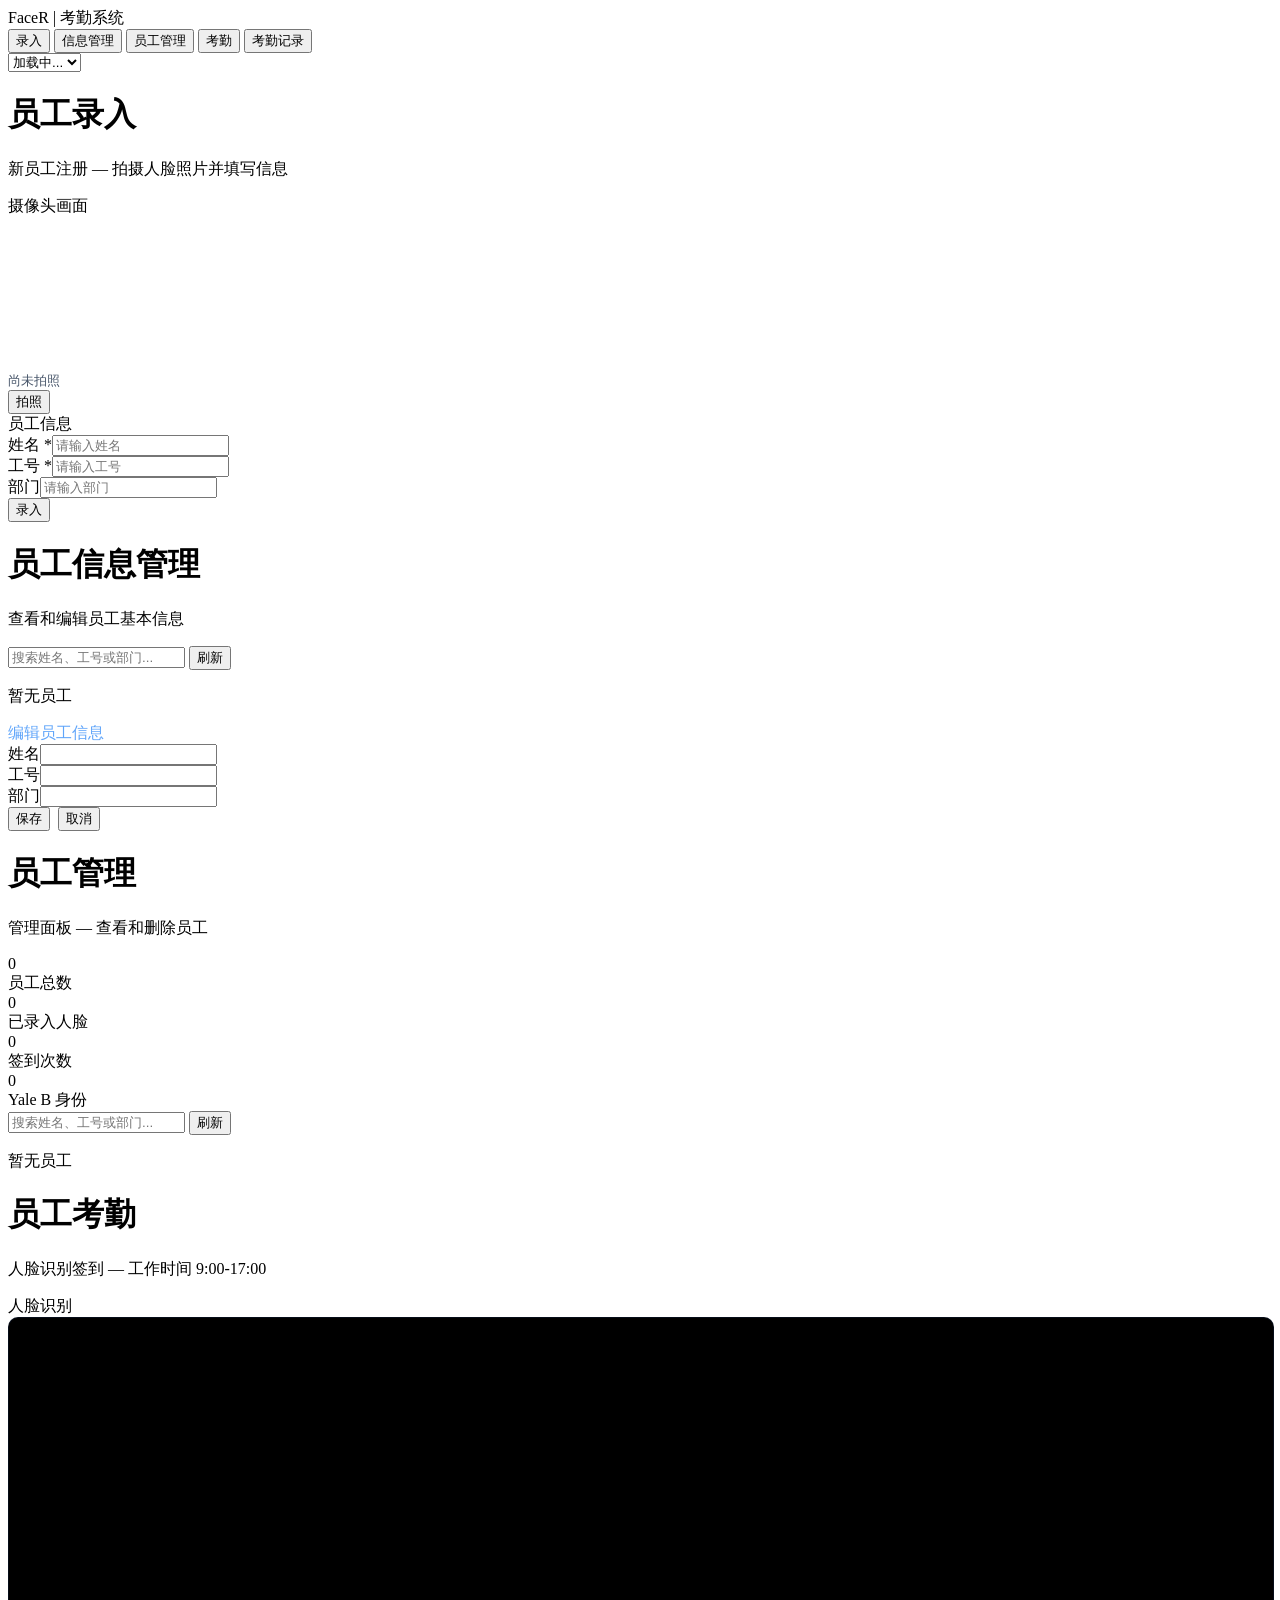
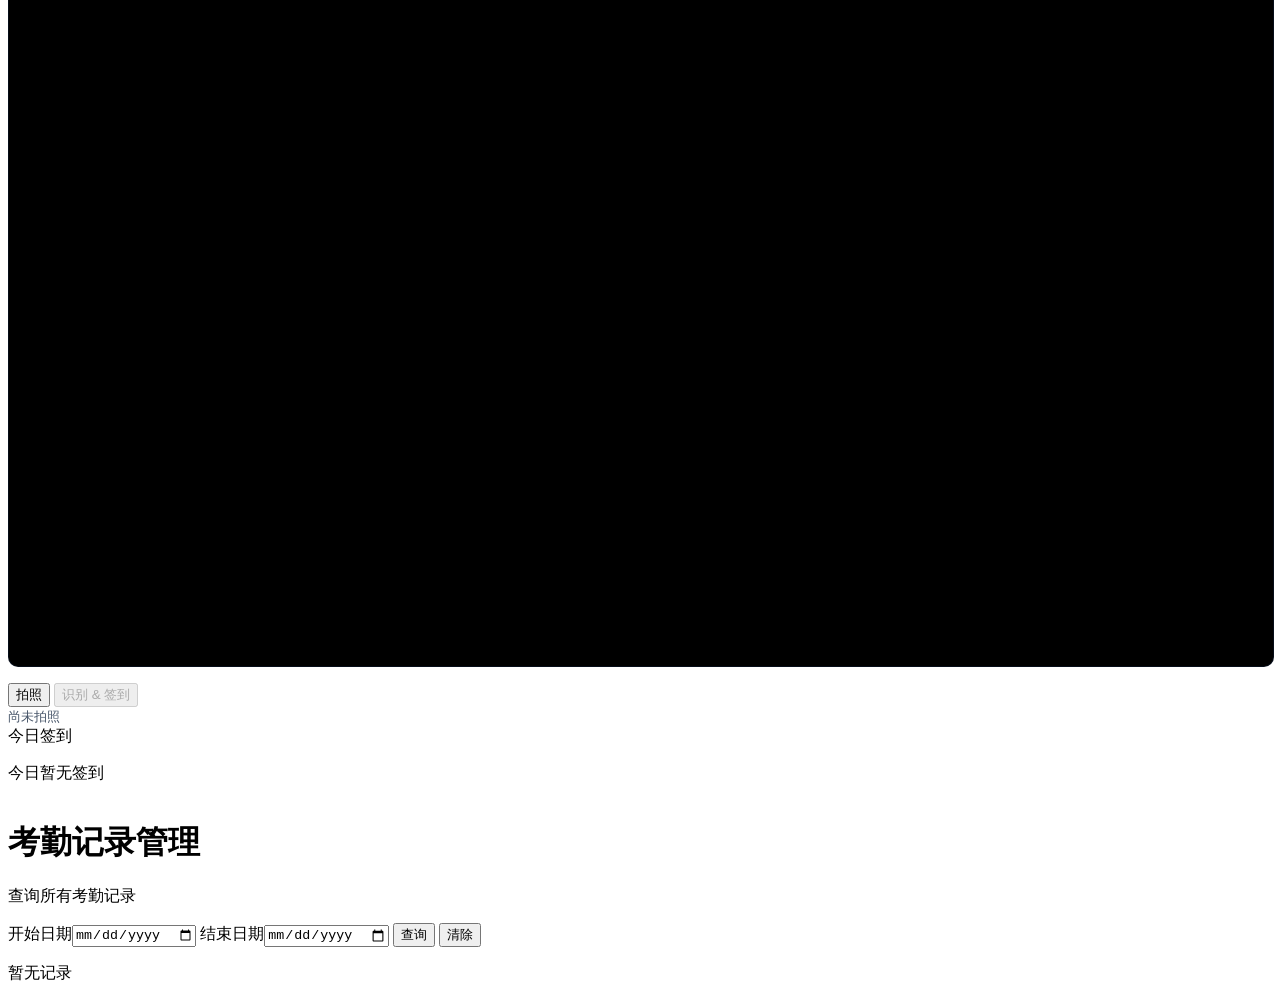
==== static/index.html @ 670a2220 "Initial commit: Face recognition attendance system with 3 models (ArcFace/Fisherfaces/FaceNet)" ====
<!DOCTYPE html>
<html lang=zh-CN>
<head>
<meta charset=UTF-8>
<meta name=viewport content="width=device-width,initial-scale=1">
<title>FaceR — 考勤系统</title>
<link rel=stylesheet href=/css/style.css>
</head>
<body>

<nav class=navbar>
  <div class=navbar-brand>FaceR <span class=accent>|</span> <span class=badge>考勤系统</span></div>
    <div class=nav-tabs>
      <button class="nav-tab active" data-tab=entry>录入</button>
      <button class=nav-tab data-tab=info>信息管理</button>
      <button class=nav-tab data-tab=management>员工管理</button>
      <button class=nav-tab data-tab=attendance>考勤</button>
      <button class=nav-tab data-tab=records>考勤记录</button>
    </div>
    <div class=nav-right>
      <div class=model-switcher>
        <select id=model-select onchange="handleModelSwitch(this.value)">
          <option value="">加载中...</option>
        </select>
      </div>
    </div>
  </nav>

<main class=main>
<div id=toast class=toast></div>

<!-- =========== 录入 =========== -->
<div id=page-entry class="page active">
  <h1 class=page-title>员工录入</h1>
  <p class=page-subtitle>新员工注册 — 拍摄人脸照片并填写信息</p>
  <div class=camera-layout>
    <div>
      <div class="card glass">
        <div class=card-title>摄像头画面</div>
        <div class=camera-wrapper><video id=entry-video autoplay playsinline></video></div>
        <div class=camera-preview>
          <img id=entry-preview style="display:none;width:100px;height:100px;object-fit:cover;border-radius:8px;border:1px solid rgba(59,130,246,.2)">
          <span id=entry-nophoto style=color:#475569;font-size:13px>尚未拍照</span>
        </div>
        <div class=camera-controls>
          <button class="btn btn-primary" onclick="capture('entry-video','entry-preview','entry-nophoto','entry')">拍照</button>
          <button class="btn btn-outline" onclick="clearPhoto('entry')" style=display:none id=btn-clr-entry>清除</button>
        </div>
      </div>
    </div>
    <div>
      <div class="card glass">
        <div class=card-title>员工信息</div>
        <form onsubmit="submitEntry(event)">
          <div class=form-group><label>姓名 *</label><input id=inp-name type=text placeholder="请输入姓名"></div>
          <div class=form-group><label>工号 *</label><input id=inp-eid type=text placeholder="请输入工号"></div>
          <div class=form-group><label>部门</label><input id=inp-dept type=text placeholder="请输入部门"></div>
          <button id=btn-sub-entry type=submit class="btn btn-primary">录入</button>
        </form>
      </div>
      <div id=entry-ok style=display:none class="card glass" style="border-color:rgba(22,163,74,.3)">
        <p style=color:#4ADE80;font-weight:600>录入成功!</p>
        <button class="btn btn-outline btn-sm" style=margin-top:8px onclick="resetEntry()">继续录入</button>
      </div>
    </div>
  </div>
</div>

<!-- =========== 信息管理 =========== -->
<div id=page-info class=page>
  <h1 class=page-title>员工信息管理</h1>
  <p class=page-subtitle>查看和编辑员工基本信息</p>
  <div class="card glass">
    <div class=search-bar>
      <input id=search-info type=text placeholder="搜索姓名、工号或部门..." oninput=renderInfo()>
      <button class="btn btn-outline" onclick=loadInfo()>刷新</button>
    </div>
    <div class=table-wrapper>
      <table id=tbl-info style=display:none><thead><tr><th>编号</th><th>姓名</th><th>工号</th><th>部门</th><th>录入时间</th><th>操作</th></tr></thead><tbody id=tbody-info></tbody></table>
      <div id=empty-info class=empty-state><p>暂无员工</p></div>
    </div>
  </div>
  <div id=edit-panel class="card glass edit-panel" style=margin-top:16px>
    <div class=card-title style=color:#60A5FA>编辑员工信息</div>
    <form onsubmit="saveEdit(event)">
      <input id=edit-id type=hidden>
      <div class=form-group><label>姓名</label><input id=edit-name type=text required></div>
      <div class=form-group><label>工号</label><input id=edit-eid type=text required></div>
      <div class=form-group><label>部门</label><input id=edit-dept type=text></div>
      <div style=display:flex;gap:8px>
        <button type=submit class="btn btn-primary">保存</button>
        <button type=button class="btn btn-outline" onclick="closeEdit()">取消</button>
      </div>
    </form>
  </div>
</div>

<!-- =========== 员工管理 =========== -->
<div id=page-management class=page>
  <h1 class=page-title>员工管理</h1>
  <p class=page-subtitle>管理面板 — 查看和删除员工</p>
  <div class=stats-grid id=stats-grid>
    <div class=stat-card><div class=value id=stat-total>0</div><div class=label>员工总数</div></div>
    <div class=stat-card><div class=value id=stat-features>0</div><div class=label>已录入人脸</div></div>
    <div class=stat-card><div class=value id=stat-att>0</div><div class=label>签到次数</div></div>
    <div class=stat-card><div class=value id=stat-yale>0</div><div class=label>Yale B 身份</div></div>
  </div>
  <div class="card glass">
    <div class=search-bar>
      <input id=search-mgmt type=text placeholder="搜索姓名、工号或部门..." oninput=renderMgmt()>
      <button class="btn btn-outline" onclick=loadMgmt()>刷新</button>
    </div>
    <div class=table-wrapper>
      <table id=tbl-mgmt style=display:none><thead><tr><th>编号</th><th>姓名</th><th>工号</th><th>部门</th><th>录入时间</th><th>操作</th></tr></thead><tbody id=tbody-mgmt></tbody></table>
      <div id=empty-mgmt class=empty-state><p>暂无员工</p></div>
    </div>
  </div>
</div>

<!-- =========== 考勤 =========== -->
<div id=page-attendance class=page>
  <h1 class=page-title>员工考勤</h1>
  <p class=page-subtitle>人脸识别签到 — 工作时间 9:00-17:00</p>
  <div class=att-layout>
    <div>
      <div class="card glass">
        <div class=card-title>人脸识别</div>
        <video id=att-video autoplay playsinline style="width:100%;border-radius:10px;background:#000;border:1px solid rgba(59,130,246,.1);aspect-ratio:4/3;object-fit:cover"></video>
        <div class=camera-controls style=margin-top:12px>
          <button class="btn btn-primary" onclick="capture('att-video','att-preview','att-nophoto','att')">拍照</button>
          <button class="btn btn-success" id=btn-recog onclick=recognize() disabled>识别 & 签到</button>
        </div>
        <div id=att-result class=recognition-result></div>
        <img id=att-preview style="display:none;width:100px;height:100px;object-fit:cover;border-radius:8px;border:1px solid rgba(59,130,246,.2);margin-top:8px">
        <span id=att-nophoto style=color:#475569;font-size:13px>尚未拍照</span>
      </div>
    </div>
    <div>
      <div class="card glass">
        <div class=card-title>今日签到</div>
        <div class=table-wrapper style=max-height:500px;overflow-y:auto>
          <table id=tbl-att style=display:none><thead><tr><th>姓名</th><th>签到时间</th><th>状态</th></tr></thead><tbody id=tbody-att></tbody></table>
          <div id=empty-att class=empty-state><p>今日暂无签到</p></div>
        </div>
      </div>
    </div>
  </div>
</div>

<!-- =========== 考勤记录 =========== -->
<div id=page-records class=page>
  <h1 class=page-title>考勤记录管理</h1>
  <p class=page-subtitle>查询所有考勤记录</p>
  <div class="card glass">
    <div class=date-filter>
      <label>开始日期</label><input id=filter-start type=date>
      <label>结束日期</label><input id=filter-end type=date>
      <button class="btn btn-primary" onclick=loadRecords()>查询</button>
      <button class="btn btn-outline" onclick="clearFilter()">清除</button>
      <span id=record-count style=font-size:13px;color:#64748B;margin-left:8px></span>
    </div>
    <div class=table-wrapper style=max-height:600px;overflow-y:auto>
      <table id=tbl-records style=display:none><thead><tr><th>编号</th><th>姓名</th><th>工号</th><th>签到时间</th><th>状态</th></tr></thead><tbody id=tbody-records></tbody></table>
      <div id=empty-records class=empty-state><p>暂无记录</p></div>
    </div>
  </div>
</div>

</main>

<!-- =========== 员工详情弹窗 =========== -->
<div id=detail-panel class=detail-overlay style=display:none onclick="if(event.target===this)closeDetail()">
  <div class=detail-content onclick="event.stopPropagation()">
    <button class="btn btn-sm detail-close" onclick="closeDetail()">✕</button>
    <div class=detail-photo>
      <img id=detail-photo-img src="" alt="员工照片">
    </div>
    <div class=detail-info>
      <h2 id=detail-name></h2>
      <div class=detail-field><label>工号</label><span id=detail-eid></span></div>
      <div class=detail-field><label>部门</label><span id=detail-dept></span></div>
      <div class=detail-field><label>录入时间</label><span id=detail-created class=timestamp></span></div>
      <div class=detail-section-title>模型特征状态</div>
      <div id=detail-features class=detail-features></div>
    </div>
  </div>
</div>

<script>
const S = { cameraStream: null, captured: {entry:null,att:null}, employees: [] };

document.querySelectorAll('.nav-tab').forEach(b => {
  b.addEventListener('click', function() {
    stopCamera();
    document.querySelectorAll('.nav-tab').forEach(x => x.classList.remove('active'));
    document.querySelectorAll('.page').forEach(x => x.classList.remove('active'));
    this.classList.add('active');
    document.getElementById('page-' + this.dataset.tab)?.classList.add('active');
    if (this.dataset.tab === 'entry') setTimeout(() => startCam('entry-video'), 100);
    else if (this.dataset.tab === 'attendance') { setTimeout(() => startCam('att-video'), 100); loadTodayAtt(); }
    else if (this.dataset.tab === 'management') loadMgmt();
    else if (this.dataset.tab === 'info') loadInfo();
    else if (this.dataset.tab === 'records') loadRecords();
  });
});

function startCam(vid) {
  stopCamera();
  if (!navigator.mediaDevices?.getUserMedia) return showToast('浏览器不支持摄像头','error');
  navigator.mediaDevices.getUserMedia({video:{width:640,height:480,facingMode:'user'}})
    .then(s => { S.cameraStream = s; const v = document.getElementById(vid); if (v) { v.srcObject = s; v.play().catch(()=>{}); } })
    .catch(e => showToast('摄像头错误: '+e.message,'error'));
}
function stopCamera() { if (S.cameraStream) { S.cameraStream.getTracks().forEach(t=>t.stop()); S.cameraStream = null; } }
function capture(vid, imgId, noId, key) {
  const v = document.getElementById(vid); if (!v?.videoWidth) return showToast('摄像头未就绪','error');
  const c = document.createElement('canvas'); c.width=v.videoWidth; c.height=v.videoHeight;
  c.getContext('2d').drawImage(v,0,0); const url=c.toDataURL('image/jpeg',.9);
  S.captured[key]=url; const img=document.getElementById(imgId); const no=document.getElementById(noId);
  if(img){img.src=url;img.style.display='block'} if(no)no.style.display='none';
  if(key==='entry') document.getElementById('btn-clr-entry').style.display='inline-block';
  if(key==='att') document.getElementById('btn-recog').disabled=false;
}
function clearPhoto(key){S.captured[key]=null;if(key==='entry'){document.getElementById('entry-preview').style.display='none';document.getElementById('entry-nophoto').style.display='inline';document.getElementById('btn-clr-entry').style.display='none'}}
function showToast(msg,t='success'){const x=document.getElementById('toast');x.textContent=msg;x.className='toast '+t+' show';setTimeout(()=>x.classList.remove('show'),3000)}
function submitEntry(e){
  e.preventDefault(); const n=document.getElementById('inp-name').value.trim(), eid=document.getElementById('inp-eid').value.trim(), d=document.getElementById('inp-dept').value.trim();
  if(!n||!eid)return showToast('请填写姓名和工号','error');
  if(!S.captured.entry)return showToast('请先拍照','error');
  const btn=document.getElementById('btn-sub-entry'); btn.disabled=true; btn.innerHTML='<span class=spinner></span> 录入中...';
  const fd=new FormData(); fd.append('file',dataURLtoBlob(S.captured.entry),'face.jpg');
  fd.append('name',n);fd.append('employee_id',eid);fd.append('department',d);
  fetch('/api/employees',{method:'POST',body:fd}).then(r=>r.json()).then(d=>{if(d.code===200){showToast('录入成功: '+n,'success');document.getElementById('entry-ok').style.display='block';document.querySelector('#page-entry form').style.display='none'}else showToast(d.detail||'录入失败','error')}).catch(e=>showToast('请求失败: '+e.message,'error')).finally(()=>{btn.disabled=false;btn.textContent='录入'})
}
function resetEntry(){document.getElementById('entry-ok').style.display='none';document.querySelector('#page-entry form').style.display='block';document.getElementById('inp-name').value='';document.getElementById('inp-eid').value='';document.getElementById('inp-dept').value='';clearPhoto('entry')}
function loadMgmt(){fetch('/api/employees').then(r=>r.json()).then(d=>{if(d.code!==200)return;S.employees=d.data||[];if(d.stats){document.getElementById('stat-total').textContent=d.stats.total||0;document.getElementById('stat-features').textContent=d.stats.db_features||0;document.getElementById('stat-att').textContent=d.stats.attendance_count||0;document.getElementById('stat-yale').textContent=d.stats.yale_features||0}renderMgmt()}).catch(e=>console.error(e))}
function renderMgmt(){const q=document.getElementById('search-mgmt').value.toLowerCase();const f=S.employees.filter(e=>(e.name||'').toLowerCase().includes(q)||(e.employee_id||'').toLowerCase().includes(q)||(e.department||'').toLowerCase().includes(q));const tb=document.getElementById('tbody-mgmt'),tbl=document.getElementById('tbl-mgmt'),em=document.getElementById('empty-mgmt');tb.innerHTML='';if(!f.length){tbl.style.display='none';em.style.display='block';em.innerHTML='<p>'+(S.employees.length===0?'暂无员工':'无匹配结果')+'</p>';return}tbl.style.display='';em.style.display='none';f.forEach(e=>{tb.innerHTML+='<tr><td>'+e.id+'</td><td><strong>'+esc(e.name)+'</strong></td><td>'+esc(e.employee_id)+'</td><td>'+(e.department||'-')+'</td><td class=timestamp>'+fmt(e.created_at)+'</td><td><button class="btn btn-primary btn-sm" onclick="openDetail('+e.id+')">详情</button><button class="btn btn-danger btn-sm" onclick="delMgmt('+e.id+',\''+esc(e.name)+'\')">删除</button></td>'})}
function delMgmt(id,n){if(!confirm('确认删除 "'+n+'"?'))return;fetch('/api/employees/'+id,{method:'DELETE'}).then(r=>r.json()).then(d=>{if(d.code===200){showToast('已删除','success');loadMgmt();loadInfo()}}).catch(e=>showToast('操作失败','error'))}
function loadInfo(){fetch('/api/employees').then(r=>r.json()).then(d=>{if(d.code===200){S.employees=d.data||[];renderInfo()}}).catch(e=>console.error(e))}
function renderInfo(){const q=document.getElementById('search-info').value.toLowerCase();const f=S.employees.filter(e=>(e.name||'').toLowerCase().includes(q)||(e.employee_id||'').toLowerCase().includes(q)||(e.department||'').toLowerCase().includes(q));const tb=document.getElementById('tbody-info'),tbl=document.getElementById('tbl-info'),em=document.getElementById('empty-info');tb.innerHTML='';if(!f.length){tbl.style.display='none';em.style.display='block';return}tbl.style.display='';em.style.display='none';f.forEach(e=>{tb.innerHTML+='<tr><td>'+e.id+'</td><td><strong>'+esc(e.name)+'</strong></td><td>'+esc(e.employee_id)+'</td><td>'+(e.department||'-')+'</td><td class=timestamp>'+fmt(e.created_at)+'</td><td><button class="btn btn-primary btn-sm" onclick="openDetail('+e.id+')">详情</button><button class="btn btn-primary btn-sm" onclick="openEdit('+e.id+')">编辑</button></td>'})}
function openEdit(id){const e=S.employees.find(x=>x.id===id);if(!e)return;document.getElementById('edit-id').value=e.id;document.getElementById('edit-name').value=e.name;document.getElementById('edit-eid').value=e.employee_id;document.getElementById('edit-dept').value=e.department||'';document.getElementById('edit-panel').classList.add('show');document.getElementById('edit-panel').scrollIntoView({behavior:'smooth'})}
function closeEdit(){document.getElementById('edit-panel').classList.remove('show')}
function saveEdit(e){e.preventDefault();const id=document.getElementById('edit-id').value;const fd=new FormData();fd.append('name',document.getElementById('edit-name').value.trim());fd.append('employee_id',document.getElementById('edit-eid').value.trim());fd.append('department',document.getElementById('edit-dept').value.trim());fetch('/api/employees/'+id,{method:'PUT',body:fd}).then(r=>r.json()).then(d=>{if(d.code===200){showToast('更新成功','success');closeEdit();loadInfo();loadMgmt()}else showToast(d.detail||'更新失败','error')}).catch(e=>showToast('请求失败','error'))}
function recognize(){
  if(!S.captured.att)return showToast('请先拍照','error');
  const btn=document.getElementById('btn-recog');btn.disabled=true;btn.innerHTML='<span class=spinner></span> 识别中...';
  const fd=new FormData();fd.append('file',dataURLtoBlob(S.captured.att),'face.jpg');
  document.getElementById('att-result').className='recognition-result';document.getElementById('att-result').innerHTML='';
  fetch('/api/recognize',{method:'POST',body:fd}).then(r=>r.json()).then(d=>{
    const r=document.getElementById('att-result');
    if(d.code===200&&d.data?.found){
      const emp=d.data.employee;
      r.className='recognition-result show success';
      r.innerHTML='<div class=name>'+esc(emp.name)+'</div><div class=detail>'+(emp.department||'-')+' | '+emp.employee_id+'</div><div class=detail>相似度: '+(d.data.similarity*100).toFixed(1)+'%</div>';
      showToast('识别成功: '+emp.name,'success');
      fetch('/api/attendance/checkin?employee_id='+emp.employee_id+'&name='+encodeURIComponent(emp.name),{method:'POST'}).then(r=>r.json()).then(cd=>{
        if(cd.data?.duplicate)showToast('今日已签到','info');
        else showToast('签到成功 ('+(cd.data?.status||'正常')+')','success');
        loadTodayAtt();loadRecords();
      }).catch(()=>{});
    }else{
      const msg=d.data?.message||'未匹配到人脸';
      r.className='recognition-result show fail';
      r.innerHTML='<div class=name>未识别</div><div class=detail>'+msg+'</div>'+(d.data?.similarity!==undefined?'<div class=detail>最佳匹配: '+(d.data.similarity*100).toFixed(1)+'%</div>':'');
      showToast('未识别: '+msg,'error');
    }
  }).catch(e=>showToast('请求失败: '+e.message,'error')).finally(()=>{btn.disabled=false;btn.textContent='识别 & 签到'})
}
function loadTodayAtt(){fetch('/api/attendance').then(r=>r.json()).then(d=>{if(d.code!==200)return;const records=d.data||[];const tb=document.getElementById('tbody-att'),tbl=document.getElementById('tbl-att'),em=document.getElementById('empty-att');tb.innerHTML='';if(!records.length){tbl.style.display='none';em.style.display='block';return}tbl.style.display='';em.style.display='none';records.forEach(r=>{tb.innerHTML+='<tr><td><strong>'+esc(r.name)+'</strong></td><td class=timestamp>'+fmt(r.check_in)+'</td><td><span class="badge '+(r.status==='迟到'?'badge-warning':'badge-success')+'">'+(r.status||'正常')+'</span></td>'})}).catch(e=>console.error(e))}
function loadRecords(){const s=document.getElementById('filter-start').value;const e=document.getElementById('filter-end').value;let u='/api/attendance/all?limit=1000';if(s)u+='&start='+s;if(e)u+='&end='+e;fetch(u).then(r=>r.json()).then(d=>{if(d.code!==200)return;const records=d.data||[];document.getElementById('record-count').textContent='共 '+records.length+' 条记录';const tb=document.getElementById('tbody-records'),tbl=document.getElementById('tbl-records'),em=document.getElementById('empty-records');tb.innerHTML='';if(!records.length){tbl.style.display='none';em.style.display='block';return}tbl.style.display='';em.style.display='none';records.forEach(r=>{tb.innerHTML+='<tr><td>'+r.id+'</td><td><strong>'+esc(r.name)+'</strong></td><td>'+esc(r.employee_id)+'</td><td class=timestamp>'+fmt(r.check_in)+'</td><td><span class="badge '+(r.status==='迟到'?'badge-warning':'badge-success')+'">'+(r.status||'正常')+'</span></td>'})}).catch(e=>console.error(e))}
function clearFilter(){document.getElementById('filter-start').value='';document.getElementById('filter-end').value='';loadRecords()}
// =========== Employee Detail ===========
function openDetail(pk){
  const overlay=document.getElementById('detail-panel');
  overlay.style.display='flex';
  overlay.innerHTML='<div class=detail-content onclick="event.stopPropagation()"><div style="text-align:center;padding:40px"><div class=spinner></div><p style="color:#64748B;margin-top:12px">加载中...</p></div></div>';
  fetch('/api/employees/'+pk).then(r=>r.json()).then(d=>{
    if(d.code!==200){overlay.style.display='none';return}
    const e=d.data;
    const avai=e.available_models||[];
    const mlabels={'ArcFace':'ArcFace模型','ModelA':'Fisherfaces','ModelB':'FaceNet'};
    let featHtml='';
    ['ArcFace','ModelA','ModelB'].forEach(function(mn){
      const info=e.features&&e.features[mn];
      if(info){var fs='['+info.preview.join(', ')+']';featHtml+='<div class=detail-feature-item><span class=\"icon ok\">✓</span><div style=flex:1><div class=name>'+info.label+'</div><div style=font-size:11px;color:#64748B;margin-top:2px>'+info.dim_label+' | 范数:'+info.norm+'</div><pre class=feature-preview>'+fs+'</pre></div></div>'}
      else{featHtml+='<div class=detail-feature-item><span class=\"icon none\">—</span><div><div class=name>'+(mlabels[mn]||mn)+'</div><div style=font-size:11px;color:#475569>无特征</div></div></div>'}
    });
    overlay.innerHTML='<div class=detail-content onclick="event.stopPropagation()">'+
      '<button class="btn btn-sm detail-close" onclick="closeDetail()">✕</button>'+
      '<div class=detail-photo>'+(e.photo_base64?'<img src="data:'+e.photo_mime+';base64,'+e.photo_base64+'" alt="照片">':'<div class=no-photo-placeholder>无照片</div>')+'</div>'+
      '<div class=detail-info>'+
      '<h2>'+esc(e.name)+'</h2>'+
      '<div class=detail-field><label>工号</label><span>'+esc(e.employee_id)+'</span></div>'+
      '<div class=detail-field><label>部门</label><span>'+esc(e.department||'-')+'</span></div>'+
      '<div class=detail-field><label>录入时间</label><span class=timestamp>'+fmt(e.created_at)+'</span></div>'+
      '<div class=detail-section-title>模型特征状态</div>'+
      '<div class=detail-features>'+featHtml+'</div></div></div>';
  }).catch(function(){overlay.style.display='none'});
}
function closeDetail(){document.getElementById('detail-panel').style.display='none'}
function dataURLtoBlob(u){const p=u.split(','),m=p[0].match(/:(.*?);/)[1],b=atob(p[1]),a=new Uint8Array(b.length);for(let i=0;i<b.length;i++)a[i]=b.charCodeAt(i);return new Blob([a],{type:m})}
function fmt(ts){if(!ts)return'';const d=new Date(ts+'Z');return d.toLocaleString('zh-CN',{hour12:false})}
function esc(s){if(!s)return'';return s.replace(/&/g,'&amp;').replace(/</g,'&lt;').replace(/>/g,'&gt;').replace(/"/g,'&quot;')}
// =========== Model Switcher ===========
function loadModelStatus(){
  fetch('/api/model/status').then(r=>r.json()).then(d=>{
    if(d.code!==200)return;
    const sel=document.getElementById('model-select');
    const cur=d.data.current;
    const avai=d.data.available||[];
    sel.innerHTML='';
    avai.forEach(m=>{
      const o=document.createElement('option');
      o.value=m;
      o.textContent=m==='ArcFace'?'ArcFace模型':m==='ModelA'?'Fisherfaces':m==='ModelB'?'FaceNet':m;
      if(m===cur)o.selected=true;
      sel.appendChild(o);
    });
  }).catch(e=>console.error('Model status error:',e));
}
function handleModelSwitch(name){
  fetch('/api/model/switch?model_name='+encodeURIComponent(name),{method:'POST'})
    .then(r=>r.json()).then(d=>{
      if(d.code===200){
        showToast('已切换至: '+name,'success');
        const sel=document.getElementById('model-select');
        Array.from(sel.options).forEach(o=>{o.selected=o.value===name});
      }else showToast('切换失败: '+(d.detail||''),'error');
    }).catch(e=>{showToast('切换失败','error');console.error(e)});
}
// Load model status after page init
setTimeout(loadModelStatus, 300);
</script>
</body>
</html>
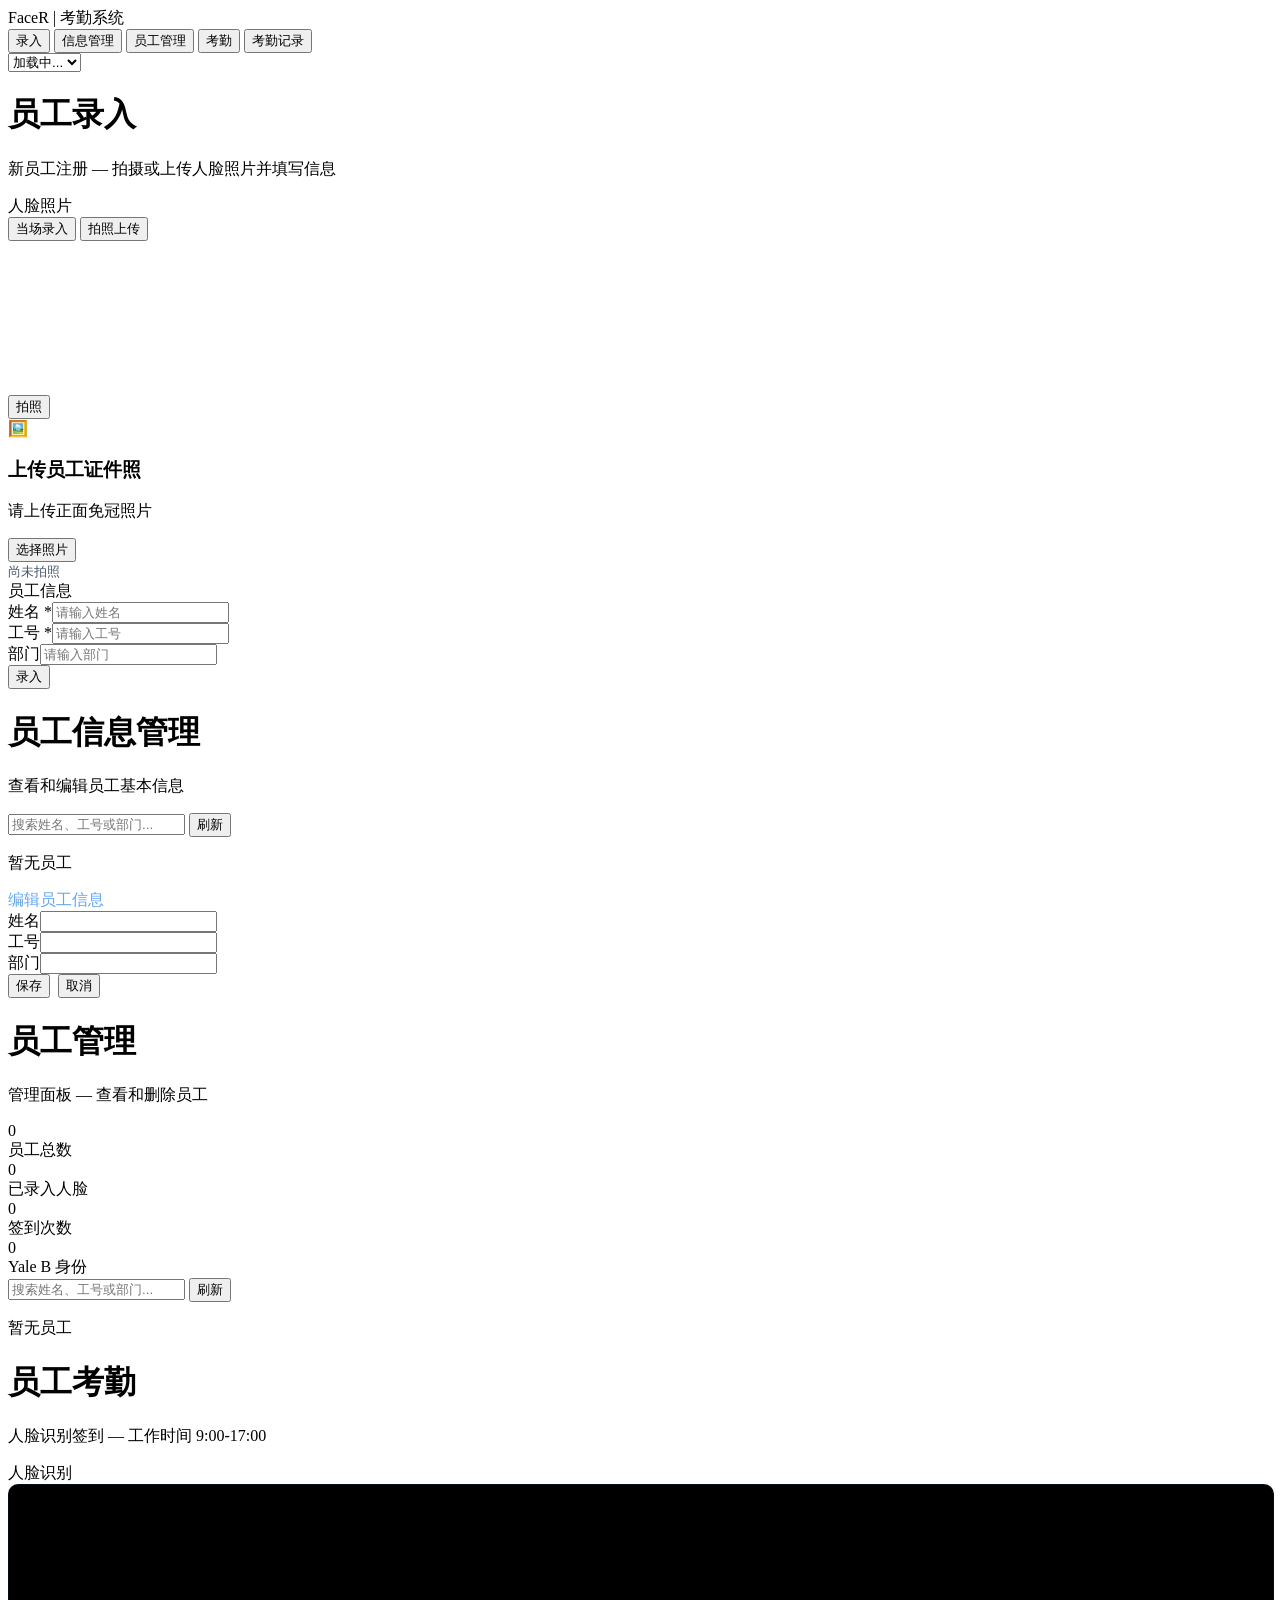
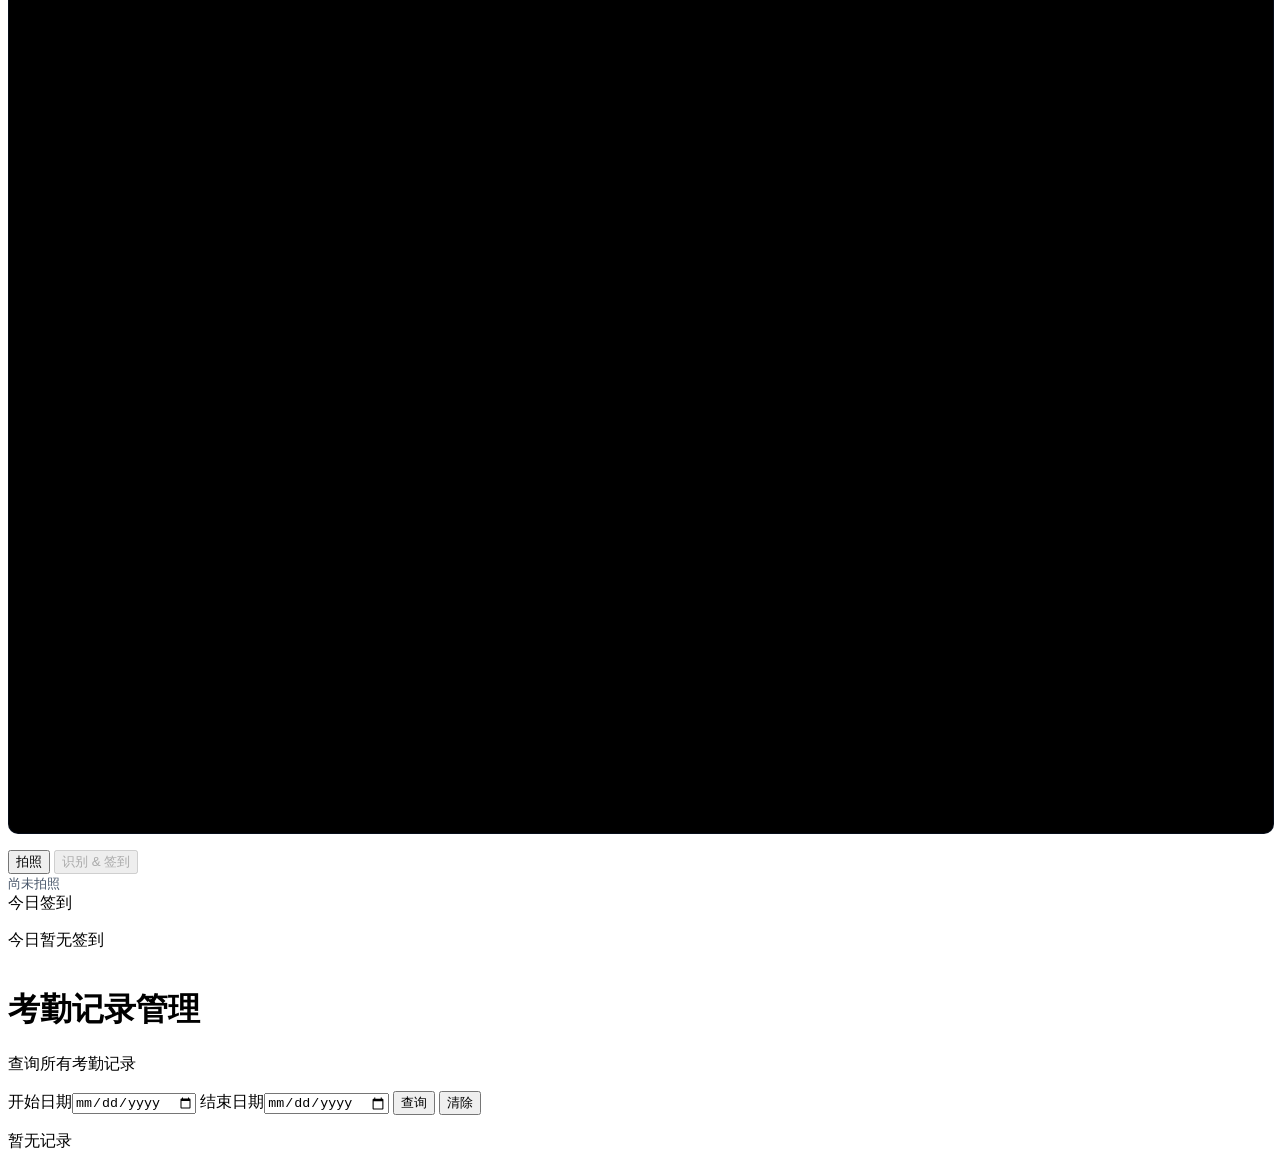
==== commit d02c17e5: "添加上传照片" ====
--- a/static/index.html
+++ b/static/index.html
@@ -32,19 +32,60 @@
 <!-- =========== 录入 =========== -->
 <div id=page-entry class="page active">
   <h1 class=page-title>员工录入</h1>
-  <p class=page-subtitle>新员工注册 — 拍摄人脸照片并填写信息</p>
+  <p class=page-subtitle>新员工注册 — 拍摄或上传人脸照片并填写信息</p>
   <div class=camera-layout>
     <div>
       <div class="card glass">
-        <div class=card-title>摄像头画面</div>
-        <div class=camera-wrapper><video id=entry-video autoplay playsinline></video></div>
+        <div class=card-title>人脸照片</div>
+        <div class="input-mode-tabs">
+          <button class="input-mode-tab active" data-mode="live" onclick="switchEntryMode('live')">当场录入</button>
+          <button class="input-mode-tab" data-mode="upload" onclick="switchEntryMode('upload')">拍照上传</button>
+        </div>
+        <div id=entry-panel-live class="entry-mode-panel active">
+          <div class=camera-wrapper><video id=entry-video autoplay playsinline></video></div>
+          <div class=camera-controls>
+            <button class="btn btn-primary" onclick="capture('entry-video','entry-preview','entry-nophoto','entry')">拍照</button>
+            <button class="btn btn-outline" onclick="clearPhoto('entry')" style=display:none id=btn-clr-entry>清除</button>
+          </div>
+        </div>
+<div id=entry-panel-upload class="entry-mode-panel">
+  <div class="upload-camera-wrapper">
+
+    <div class="upload-placeholder">
+
+      <div class="upload-illustration">
+        🖼️
+      </div>
+
+      <h3>上传员工证件照</h3>
+
+      <p>
+        请上传正面免冠照片
+      </p>
+
+      <button
+        type="button"
+        class="upload-btn"
+        onclick="document.getElementById('file-input').click()"
+      >
+        选择照片
+      </button>
+
+      <input
+        id="file-input"
+        type="file"
+        accept="image/jpeg,image/png"
+        hidden
+        onchange="handleFileUpload(event)"
+      >
+
+    </div>
+
+  </div>
+</div>
         <div class=camera-preview>
           <img id=entry-preview style="display:none;width:100px;height:100px;object-fit:cover;border-radius:8px;border:1px solid rgba(59,130,246,.2)">
           <span id=entry-nophoto style=color:#475569;font-size:13px>尚未拍照</span>
-        </div>
-        <div class=camera-controls>
-          <button class="btn btn-primary" onclick="capture('entry-video','entry-preview','entry-nophoto','entry')">拍照</button>
-          <button class="btn btn-outline" onclick="clearPhoto('entry')" style=display:none id=btn-clr-entry>清除</button>
         </div>
       </div>
     </div>
@@ -223,16 +264,58 @@
 }
 function clearPhoto(key){S.captured[key]=null;if(key==='entry'){document.getElementById('entry-preview').style.display='none';document.getElementById('entry-nophoto').style.display='inline';document.getElementById('btn-clr-entry').style.display='none'}}
 function showToast(msg,t='success'){const x=document.getElementById('toast');x.textContent=msg;x.className='toast '+t+' show';setTimeout(()=>x.classList.remove('show'),3000)}
+
+let S_uploadFile=null;
+
+function switchEntryMode(mode) {
+  document.querySelectorAll('.input-mode-tab').forEach(b => b.classList.toggle('active', b.dataset.mode === mode));
+  document.querySelectorAll('.entry-mode-panel').forEach(p => p.classList.toggle('active', p.id === 'entry-panel-' + mode));
+  if (mode === 'live') {
+    clearUpload();
+    setTimeout(() => startCam('entry-video'), 100);
+  } else {
+    stopCamera();
+  }
+}
+
+function handleFileUpload(e) {
+  const f = e.target.files[0];
+  if (!f) return;
+  S_uploadFile = f;
+  const r = new FileReader();
+  r.onload = function(ev) {
+    const u = ev.target.result;
+    S.captured.entry = u;
+    document.getElementById('entry-preview').src = u;
+    document.getElementById('entry-preview').style.display = 'block';
+    document.getElementById('entry-nophoto').style.display = 'none';
+    document.getElementById('btn-clr-entry').style.display = 'inline-block';
+  };
+  r.readAsDataURL(f);
+  e.target.value = '';
+}
+
+function clearUpload() {
+  S_uploadFile = null;
+  S.captured.entry = null;
+  document.getElementById('btn-clr-entry').style.display = 'none';
+  clearPhoto('entry');
+}
 function submitEntry(e){
   e.preventDefault(); const n=document.getElementById('inp-name').value.trim(), eid=document.getElementById('inp-eid').value.trim(), d=document.getElementById('inp-dept').value.trim();
   if(!n||!eid)return showToast('请填写姓名和工号','error');
   if(!S.captured.entry)return showToast('请先拍照','error');
   const btn=document.getElementById('btn-sub-entry'); btn.disabled=true; btn.innerHTML='<span class=spinner></span> 录入中...';
-  const fd=new FormData(); fd.append('file',dataURLtoBlob(S.captured.entry),'face.jpg');
+  const fd=new FormData();
+  if (S_uploadFile) {
+    fd.append('file', S_uploadFile);
+  } else {
+    fd.append('file', dataURLtoBlob(S.captured.entry), 'face.jpg');
+  }
   fd.append('name',n);fd.append('employee_id',eid);fd.append('department',d);
   fetch('/api/employees',{method:'POST',body:fd}).then(r=>r.json()).then(d=>{if(d.code===200){showToast('录入成功: '+n,'success');document.getElementById('entry-ok').style.display='block';document.querySelector('#page-entry form').style.display='none'}else showToast(d.detail||'录入失败','error')}).catch(e=>showToast('请求失败: '+e.message,'error')).finally(()=>{btn.disabled=false;btn.textContent='录入'})
 }
-function resetEntry(){document.getElementById('entry-ok').style.display='none';document.querySelector('#page-entry form').style.display='block';document.getElementById('inp-name').value='';document.getElementById('inp-eid').value='';document.getElementById('inp-dept').value='';clearPhoto('entry')}
+function resetEntry(){document.getElementById('entry-ok').style.display='none';document.querySelector('#page-entry form').style.display='block';document.getElementById('inp-name').value='';document.getElementById('inp-eid').value='';document.getElementById('inp-dept').value='';clearPhoto('entry');S_uploadFile=null;switchEntryMode('live')}
 function loadMgmt(){fetch('/api/employees').then(r=>r.json()).then(d=>{if(d.code!==200)return;S.employees=d.data||[];if(d.stats){document.getElementById('stat-total').textContent=d.stats.total||0;document.getElementById('stat-features').textContent=d.stats.db_features||0;document.getElementById('stat-att').textContent=d.stats.attendance_count||0;document.getElementById('stat-yale').textContent=d.stats.yale_features||0}renderMgmt()}).catch(e=>console.error(e))}
 function renderMgmt(){const q=document.getElementById('search-mgmt').value.toLowerCase();const f=S.employees.filter(e=>(e.name||'').toLowerCase().includes(q)||(e.employee_id||'').toLowerCase().includes(q)||(e.department||'').toLowerCase().includes(q));const tb=document.getElementById('tbody-mgmt'),tbl=document.getElementById('tbl-mgmt'),em=document.getElementById('empty-mgmt');tb.innerHTML='';if(!f.length){tbl.style.display='none';em.style.display='block';em.innerHTML='<p>'+(S.employees.length===0?'暂无员工':'无匹配结果')+'</p>';return}tbl.style.display='';em.style.display='none';f.forEach(e=>{tb.innerHTML+='<tr><td>'+e.id+'</td><td><strong>'+esc(e.name)+'</strong></td><td>'+esc(e.employee_id)+'</td><td>'+(e.department||'-')+'</td><td class=timestamp>'+fmt(e.created_at)+'</td><td><button class="btn btn-primary btn-sm" onclick="openDetail('+e.id+')">详情</button><button class="btn btn-danger btn-sm" onclick="delMgmt('+e.id+',\''+esc(e.name)+'\')">删除</button></td>'})}
 function delMgmt(id,n){if(!confirm('确认删除 "'+n+'"?'))return;fetch('/api/employees/'+id,{method:'DELETE'}).then(r=>r.json()).then(d=>{if(d.code===200){showToast('已删除','success');loadMgmt();loadInfo()}}).catch(e=>showToast('操作失败','error'))}
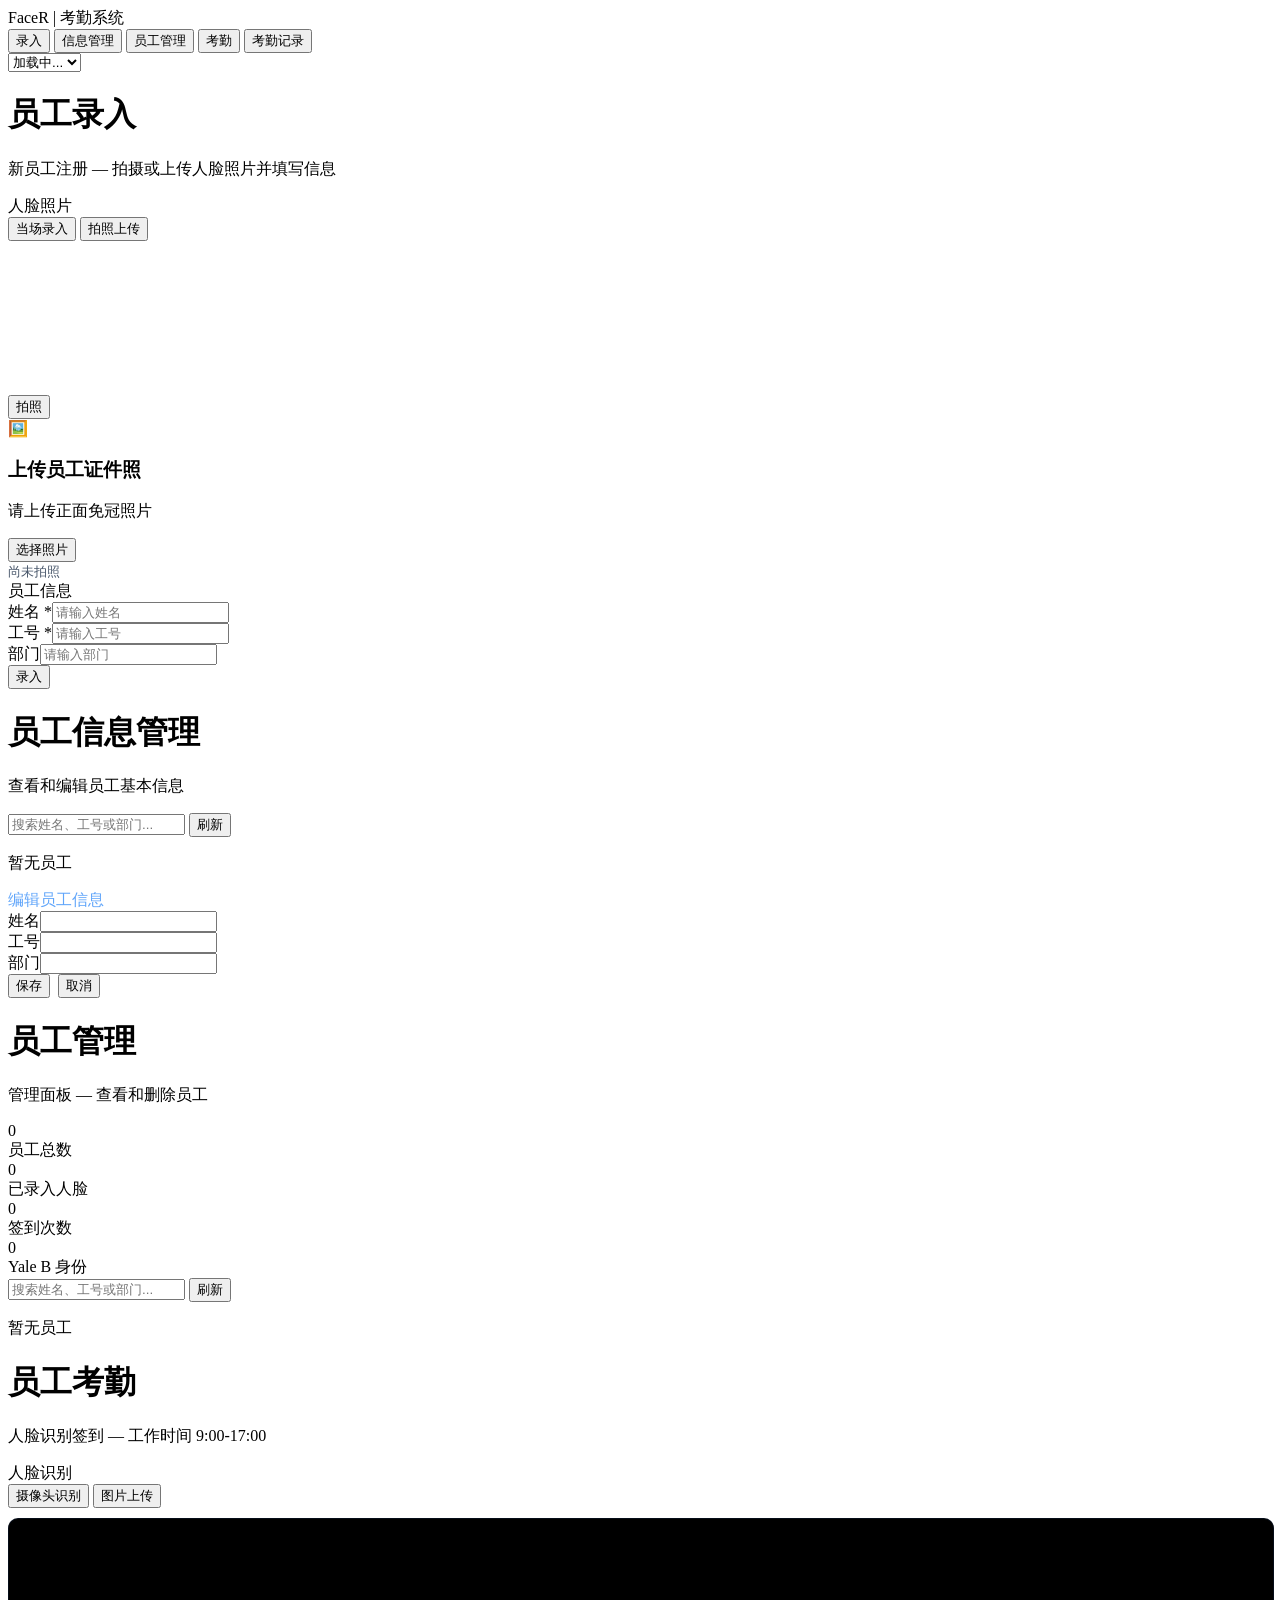
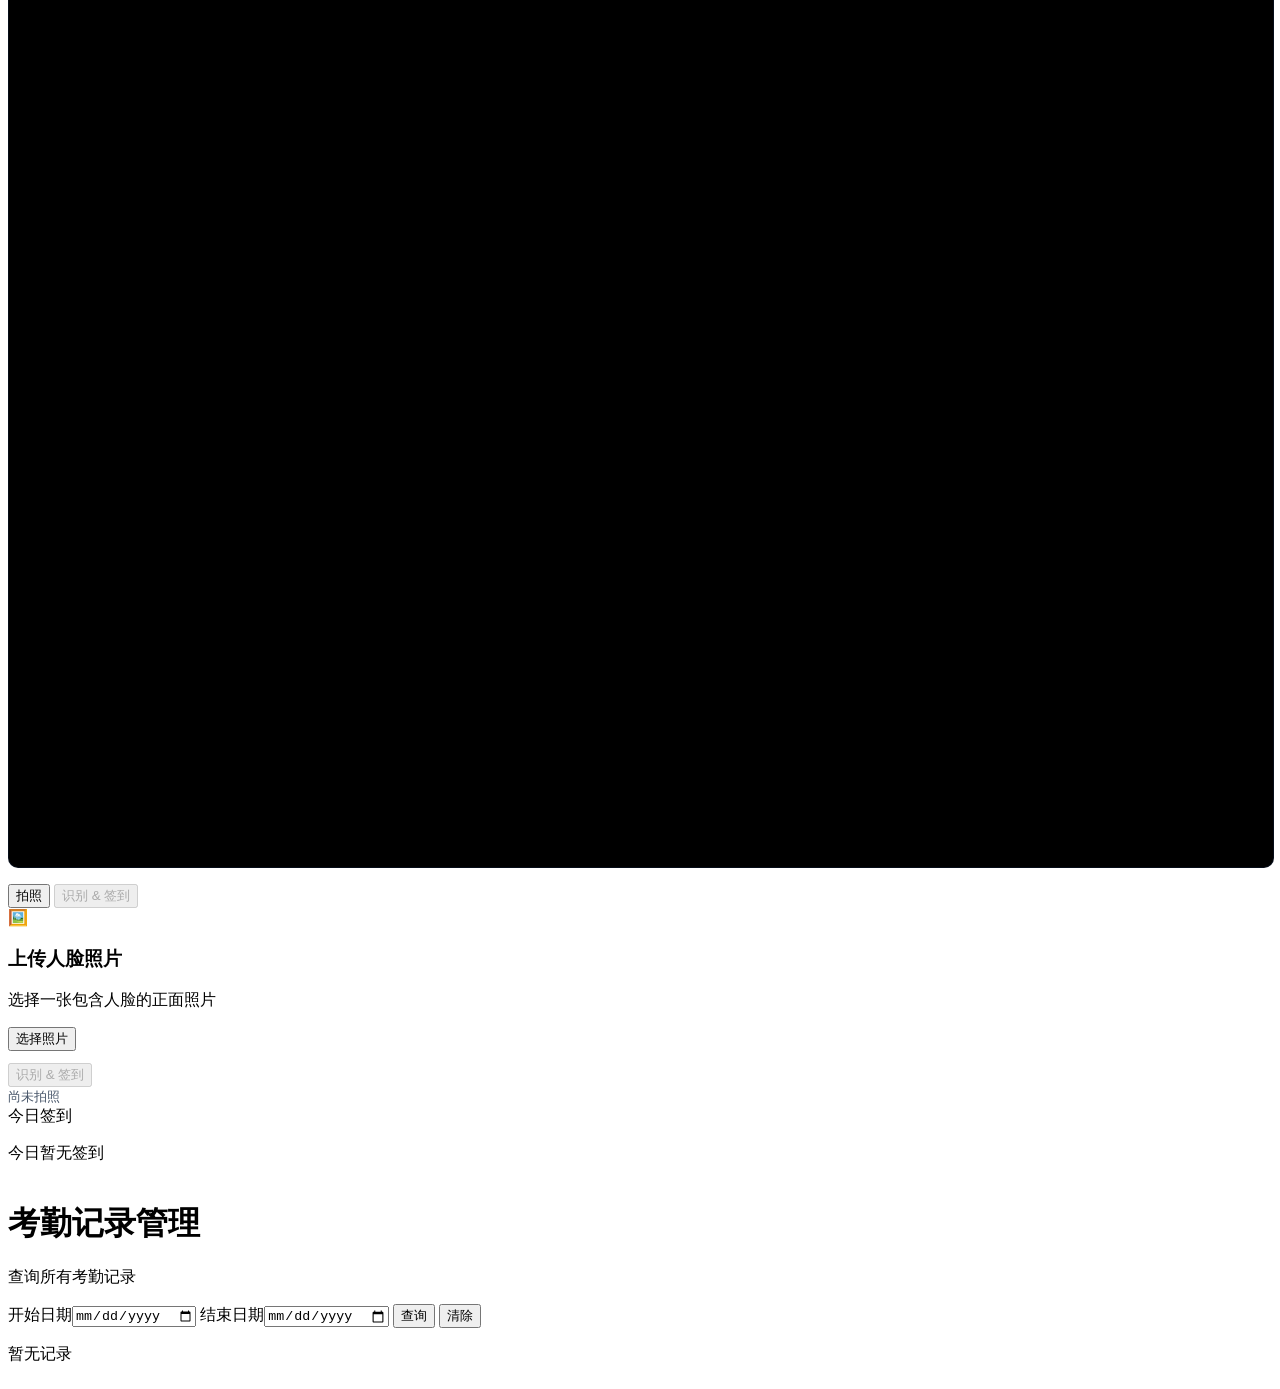
==== commit 4aa26353: "集成 FaceNet 模型 (ModelB)，新增考勤图片上传功能，修复 Fisherfaces 中文路径问题 - 新增 models/model_b/interface.py: FaceNetMod" ====
--- a/static/index.html
+++ b/static/index.html
@@ -166,10 +166,30 @@
     <div>
       <div class="card glass">
         <div class=card-title>人脸识别</div>
-        <video id=att-video autoplay playsinline style="width:100%;border-radius:10px;background:#000;border:1px solid rgba(59,130,246,.1);aspect-ratio:4/3;object-fit:cover"></video>
-        <div class=camera-controls style=margin-top:12px>
-          <button class="btn btn-primary" onclick="capture('att-video','att-preview','att-nophoto','att')">拍照</button>
-          <button class="btn btn-success" id=btn-recog onclick=recognize() disabled>识别 & 签到</button>
+        <div class="input-mode-tabs" style=margin-bottom:10px>
+          <button class="input-mode-tab active" data-mode="live" onclick="switchAttMode('live')">摄像头识别</button>
+          <button class="input-mode-tab" data-mode="upload" onclick="switchAttMode('upload')">图片上传</button>
+        </div>
+        <div id=att-panel-live class="entry-mode-panel active">
+          <video id=att-video autoplay playsinline style="width:100%;border-radius:10px;background:#000;border:1px solid rgba(59,130,246,.1);aspect-ratio:4/3;object-fit:cover"></video>
+          <div class=camera-controls style=margin-top:12px>
+            <button class="btn btn-primary" onclick="capture('att-video','att-preview','att-nophoto','att')">拍照</button>
+            <button class="btn btn-success" id=btn-recog onclick=recognize() disabled>识别 & 签到</button>
+          </div>
+        </div>
+        <div id=att-panel-upload class="entry-mode-panel">
+          <div class="upload-camera-wrapper">
+            <div class="upload-placeholder" id=att-upload-placeholder>
+              <div class=upload-illustration>🖼️</div>
+              <h3>上传人脸照片</h3>
+              <p>选择一张包含人脸的正面照片</p>
+              <button type="button" class="upload-btn" onclick="document.getElementById('att-file-input').click()">选择照片</button>
+              <input id=att-file-input type=file accept="image/jpeg,image/png" hidden onchange="handleAttUpload(event)">
+            </div>
+          </div>
+          <div class=camera-controls style=margin-top:12px>
+            <button class="btn btn-success" id=btn-recog-upload onclick="recognizeUpload()" disabled>识别 & 签到</button>
+          </div>
         </div>
         <div id=att-result class=recognition-result></div>
         <img id=att-preview style="display:none;width:100px;height:100px;object-fit:cover;border-radius:8px;border:1px solid rgba(59,130,246,.2);margin-top:8px">
@@ -352,6 +372,84 @@
 function loadTodayAtt(){fetch('/api/attendance').then(r=>r.json()).then(d=>{if(d.code!==200)return;const records=d.data||[];const tb=document.getElementById('tbody-att'),tbl=document.getElementById('tbl-att'),em=document.getElementById('empty-att');tb.innerHTML='';if(!records.length){tbl.style.display='none';em.style.display='block';return}tbl.style.display='';em.style.display='none';records.forEach(r=>{tb.innerHTML+='<tr><td><strong>'+esc(r.name)+'</strong></td><td class=timestamp>'+fmt(r.check_in)+'</td><td><span class="badge '+(r.status==='迟到'?'badge-warning':'badge-success')+'">'+(r.status||'正常')+'</span></td>'})}).catch(e=>console.error(e))}
 function loadRecords(){const s=document.getElementById('filter-start').value;const e=document.getElementById('filter-end').value;let u='/api/attendance/all?limit=1000';if(s)u+='&start='+s;if(e)u+='&end='+e;fetch(u).then(r=>r.json()).then(d=>{if(d.code!==200)return;const records=d.data||[];document.getElementById('record-count').textContent='共 '+records.length+' 条记录';const tb=document.getElementById('tbody-records'),tbl=document.getElementById('tbl-records'),em=document.getElementById('empty-records');tb.innerHTML='';if(!records.length){tbl.style.display='none';em.style.display='block';return}tbl.style.display='';em.style.display='none';records.forEach(r=>{tb.innerHTML+='<tr><td>'+r.id+'</td><td><strong>'+esc(r.name)+'</strong></td><td>'+esc(r.employee_id)+'</td><td class=timestamp>'+fmt(r.check_in)+'</td><td><span class="badge '+(r.status==='迟到'?'badge-warning':'badge-success')+'">'+(r.status||'正常')+'</span></td>'})}).catch(e=>console.error(e))}
 function clearFilter(){document.getElementById('filter-start').value='';document.getElementById('filter-end').value='';loadRecords()}
+
+// =========== Attendance mode switch (live / upload) ===========
+let S_attUploadFile = null;
+
+function switchAttMode(mode) {
+  document.querySelectorAll('#page-attendance .input-mode-tab').forEach(b => b.classList.toggle('active', b.dataset.mode === mode));
+  document.querySelectorAll('#page-attendance .entry-mode-panel').forEach(p => p.classList.toggle('active', p.id === 'att-panel-' + mode));
+  if (mode === 'live') {
+    clearAttUpload();
+    setTimeout(() => startCam('att-video'), 100);
+    document.getElementById('att-preview').style.display = 'none';
+    document.getElementById('att-nophoto').style.display = 'inline';
+  } else {
+    stopCamera();
+  }
+}
+
+function resetAttFileInput() {
+  const old = document.getElementById('att-file-input');
+  const clone = old.cloneNode(true);
+  clone.removeAttribute('value');
+  old.parentNode.replaceChild(clone, old);
+  clone.addEventListener('change', handleAttUpload);
+}
+
+function handleAttUpload(e) {
+  const f = e.target.files[0];
+  if (!f) return;
+  S_attUploadFile = f;
+  const r = new FileReader();
+  r.onload = function(ev) {
+    const u = ev.target.result;
+    document.getElementById('att-preview').src = u;
+    document.getElementById('att-preview').style.display = 'block';
+    document.getElementById('att-nophoto').style.display = 'none';
+    document.getElementById('btn-recog-upload').disabled = false;
+    // 不修改占位区，"选择照片"按钮始终可见可点，和"拍照"一样
+  };
+  r.readAsDataURL(f);
+  resetAttFileInput();
+}
+
+function clearAttUpload() {
+  S_attUploadFile = null;
+  document.getElementById('btn-recog-upload').disabled = true;
+  document.getElementById('att-preview').style.display = 'none';
+  document.getElementById('att-nophoto').style.display = 'inline';
+  resetAttFileInput();
+}
+
+function recognizeUpload() {
+  if (!S_attUploadFile) return showToast('请先选择照片', 'error');
+  const btn = document.getElementById('btn-recog-upload'); btn.disabled = true; btn.innerHTML = '<span class=spinner></span> 识别中...';
+  const fd = new FormData(); fd.append('file', S_attUploadFile);
+  document.getElementById('att-result').className = 'recognition-result'; document.getElementById('att-result').innerHTML = '';
+  fetch('/api/recognize', {method:'POST', body:fd}).then(r=>r.json()).then(d => {
+    const r = document.getElementById('att-result');
+    if (d.code===200 && d.data?.found) {
+      const emp = d.data.employee;
+      r.className = 'recognition-result show success';
+      r.innerHTML = '<div class=name>'+esc(emp.name)+'</div><div class=detail>'+(emp.department||'-')+' | '+emp.employee_id+'</div><div class=detail>相似度: '+(d.data.similarity*100).toFixed(1)+'%</div>';
+      showToast('识别成功: '+emp.name, 'success');
+      fetch('/api/attendance/checkin?employee_id='+emp.employee_id+'&name='+encodeURIComponent(emp.name), {method:'POST'}).then(r=>r.json()).then(cd => {
+        if(cd.data?.duplicate) showToast('今日已签到', 'info');
+        else showToast('签到成功 ('+(cd.data?.status||'正常')+')', 'success');
+        loadTodayAtt(); loadRecords();
+      }).catch(()=>{});
+    } else {
+      const msg = d.data?.message || '未匹配到人脸';
+      r.className = 'recognition-result show fail';
+      r.innerHTML = '<div class=name>未识别</div><div class=detail>'+msg+'</div>'+(d.data?.similarity!==undefined?'<div class=detail>最佳匹配: '+(d.data.similarity*100).toFixed(1)+'%</div>':'');
+      showToast('未识别: '+msg, 'error');
+    }
+  }).catch(e => showToast('请求失败: '+e.message, 'error')).finally(() => {
+    btn.disabled=false; btn.textContent='识别 & 签到';
+    // 保留已上传图片，切换模型后可以直接再次识别
+  });
+}
 // =========== Employee Detail ===========
 function openDetail(pk){
   const overlay=document.getElementById('detail-panel');
